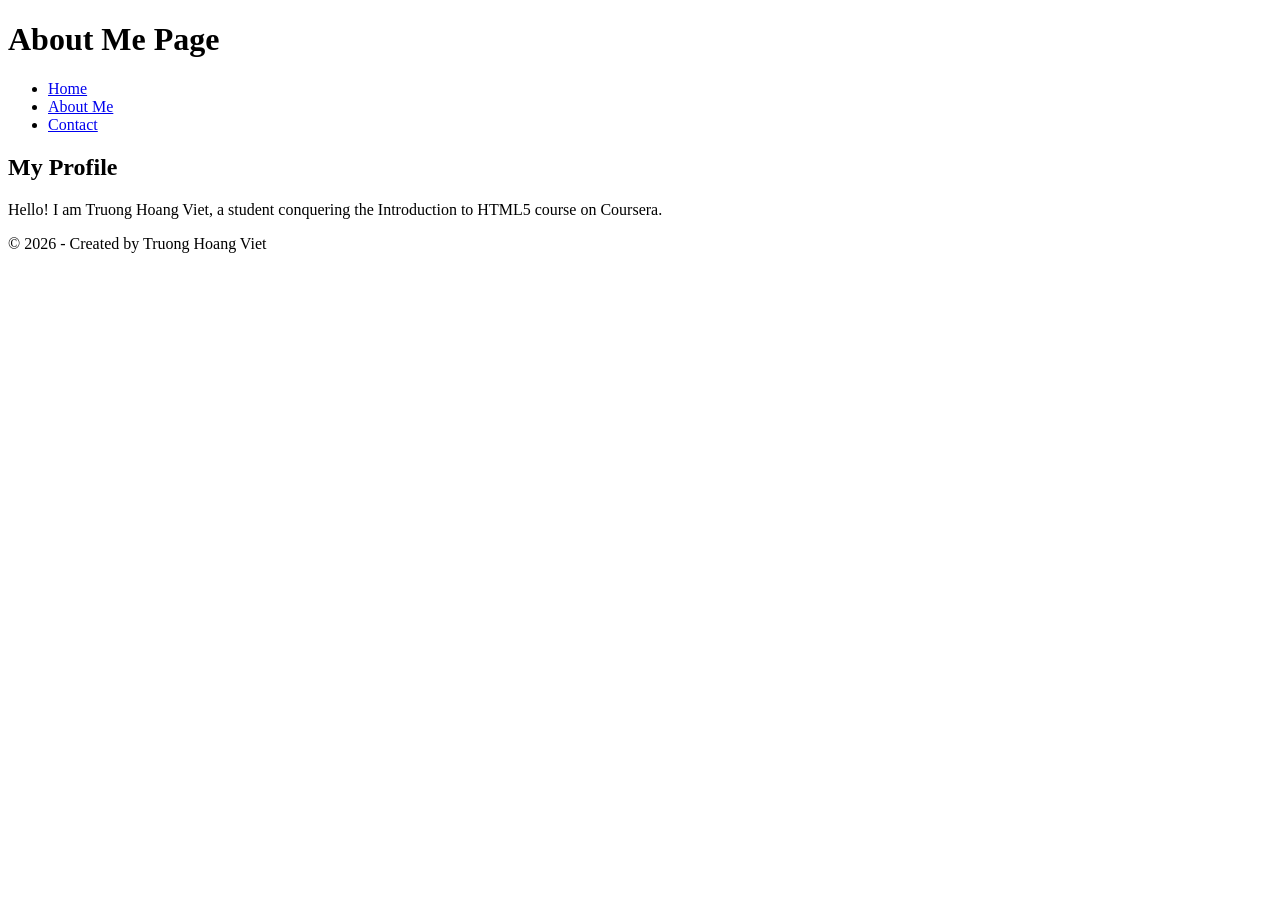
==== about.html @ 268c9c7f "Create about.html" ====
<!DOCTYPE html>
<html lang="en">
<head>
    <meta charset="UTF-8">
    <title>About Me - HTML5 Final Project</title>
</head>
<body>
    <header>
        <h1>About Me Page</h1>
    </header>
    <nav>
        <ul>
            <li><a href="index.html">Home</a></li>
            <li><a href="about.html">About Me</a></li>
            <li><a href="contact.html">Contact</a></li>
        </ul>
    </nav>
    <main>
        <section>
            <h2>My Profile</h2>
            <p>Hello! I am Truong Hoang Viet, a student conquering the Introduction to HTML5 course on Coursera.</p>
        </section>
    </main>
    <footer>
        <p>&copy; 2026 - Created by Truong Hoang Viet</p>
    </footer>
</body>
</html>
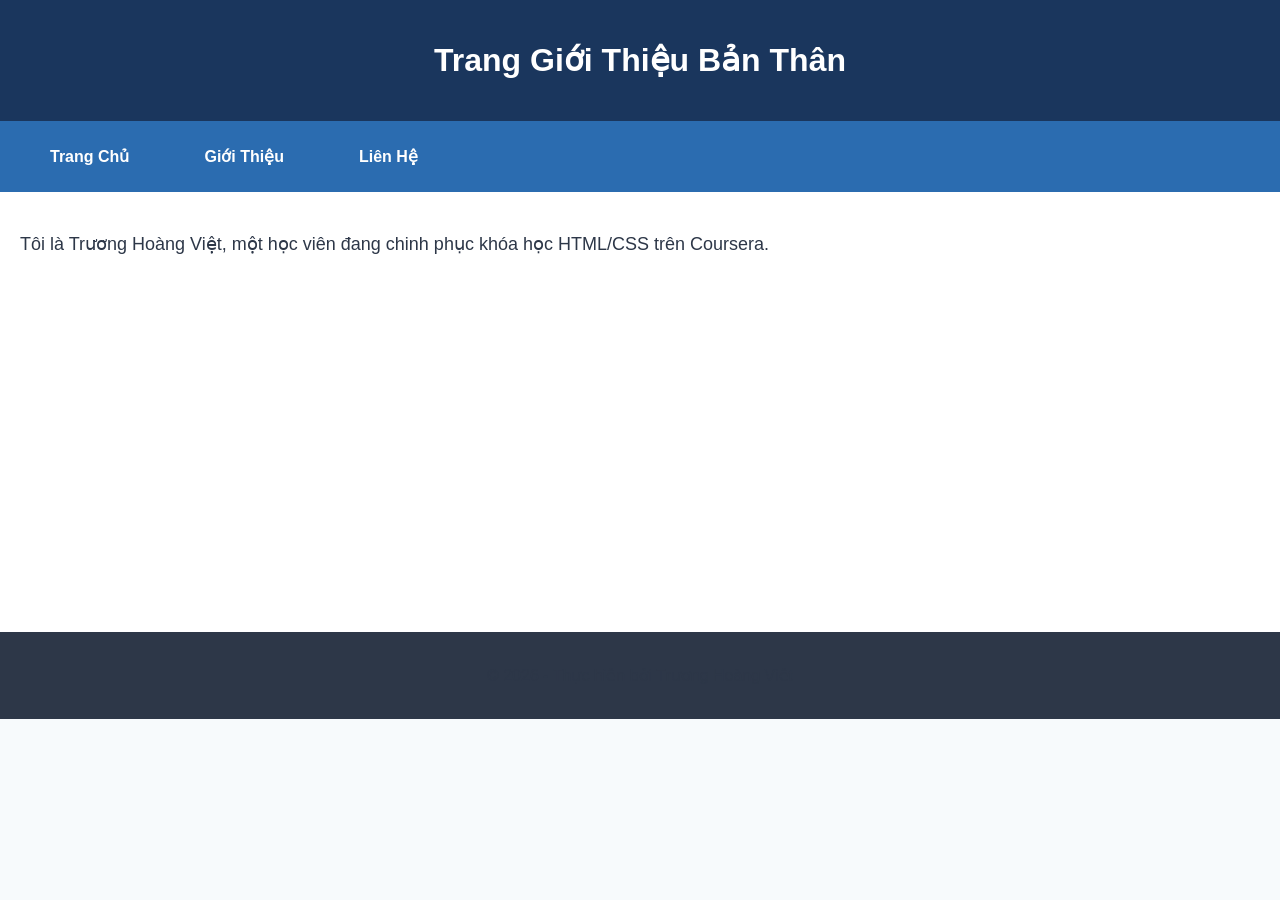
==== commit 2121f15d: "Update about.html" ====
--- a/about.html
+++ b/about.html
@@ -2,27 +2,25 @@
 <html lang="en">
 <head>
     <meta charset="UTF-8">
-    <title>About Me - HTML5 Final Project</title>
+    <title>Giới Thiệu - CSS3 Assignment</title>
+    <link rel="stylesheet" href="style.css">
 </head>
 <body>
     <header>
-        <h1>About Me Page</h1>
+        <h1>Trang Giới Thiệu Bản Thân</h1>
     </header>
     <nav>
         <ul>
-            <li><a href="index.html">Home</a></li>
-            <li><a href="about.html">About Me</a></li>
-            <li><a href="contact.html">Contact</a></li>
+            <li><a href="index.html">Trang Chủ</a></li>
+            <li><a href="about.html">Giới Thiệu</a></li>
+            <li><a href="contact.html">Liên Hệ</a></li>
         </ul>
     </nav>
     <main>
-        <section>
-            <h2>My Profile</h2>
-            <p>Hello! I am Truong Hoang Viet, a student conquering the Introduction to HTML5 course on Coursera.</p>
-        </section>
+        <p>Tôi là Trương Hoàng Việt, một học viên đang chinh phục khóa học HTML/CSS trên Coursera.</p>
     </main>
     <footer>
-        <p>&copy; 2026 - Created by Truong Hoang Viet</p>
+        <p>&copy; 2026 - Thực hiện bởi Trương Hoàng Việt</p>
     </footer>
 </body>
 </html>
--- a/style.css
+++ b/style.css
@@ -0,0 +1,51 @@
+body {
+    font-family: Arial, Helvetica, sans-serif;
+    font-size: 16px;
+    margin: 0;
+    padding: 0;
+    background-color: #f7fafc;
+    color: #1a202c;
+}
+header {
+    background-color: #1a365d;
+    color: #ffffff;
+    padding: 20px;
+}
+nav {
+    background-color: #2b6cb0;
+    padding: 10px;
+}
+main {
+    background-color: #ffffff;
+    font-size: 18px;
+    padding: 20px;
+    min-height: 400px;
+}
+footer {
+    background-color: #2d3748;
+    color: #ffffff;
+    padding: 15px;
+    text-align: center;
+}
+li {
+    display: inline-block;
+    width: 150px;
+    list-style-type: none;
+}
+h1 {
+    text-align: center;
+    font-family: 'Trebuchet MS', sans-serif;
+    color: #ffffff;
+}
+p {
+    line-height: 1.6;
+    color: #2d3748;
+}
+nav a {
+    color: #ffffff;
+    text-decoration: none;
+    font-weight: bold;
+}
+nav a:hover {
+    text-decoration: underline;
+}
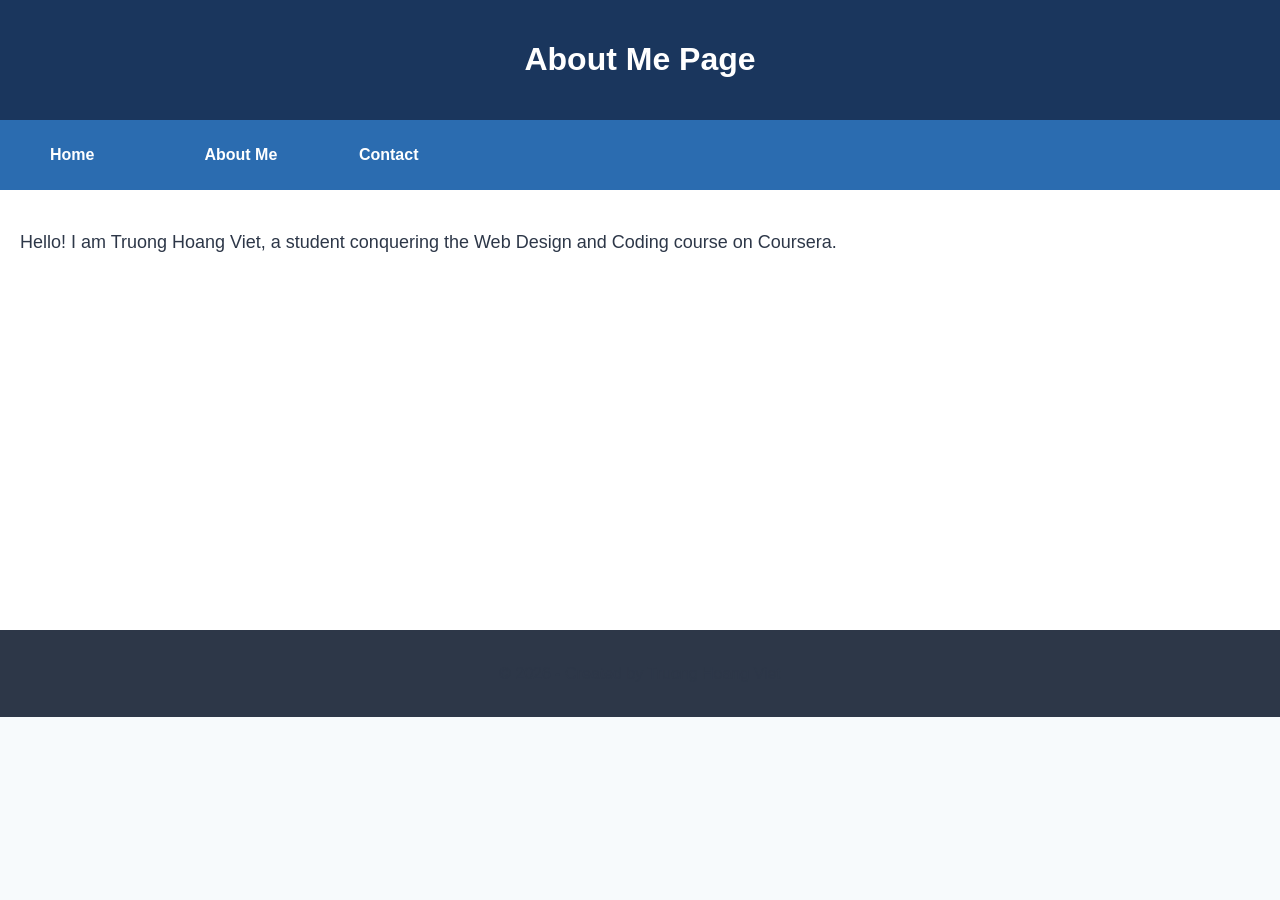
==== commit ca71daa3: "Update about.html" ====
--- a/about.html
+++ b/about.html
@@ -2,25 +2,25 @@
 <html lang="en">
 <head>
     <meta charset="UTF-8">
-    <title>Giới Thiệu - CSS3 Assignment</title>
+    <title>About Me - CSS3 Assignment</title>
     <link rel="stylesheet" href="style.css">
 </head>
 <body>
     <header>
-        <h1>Trang Giới Thiệu Bản Thân</h1>
+        <h1>About Me Page</h1>
     </header>
     <nav>
         <ul>
-            <li><a href="index.html">Trang Chủ</a></li>
-            <li><a href="about.html">Giới Thiệu</a></li>
-            <li><a href="contact.html">Liên Hệ</a></li>
+            <li><a href="index.html">Home</a></li>
+            <li><a href="about.html">About Me</a></li>
+            <li><a href="contact.html">Contact</a></li>
         </ul>
     </nav>
     <main>
-        <p>Tôi là Trương Hoàng Việt, một học viên đang chinh phục khóa học HTML/CSS trên Coursera.</p>
+        <p>Hello! I am Truong Hoang Viet, a student conquering the Web Design and Coding course on Coursera.</p>
     </main>
     <footer>
-        <p>&copy; 2026 - Thực hiện bởi Trương Hoàng Việt</p>
+        <p>&copy; 2026 - Created by Truong Hoang Viet</p>
     </footer>
 </body>
 </html>
